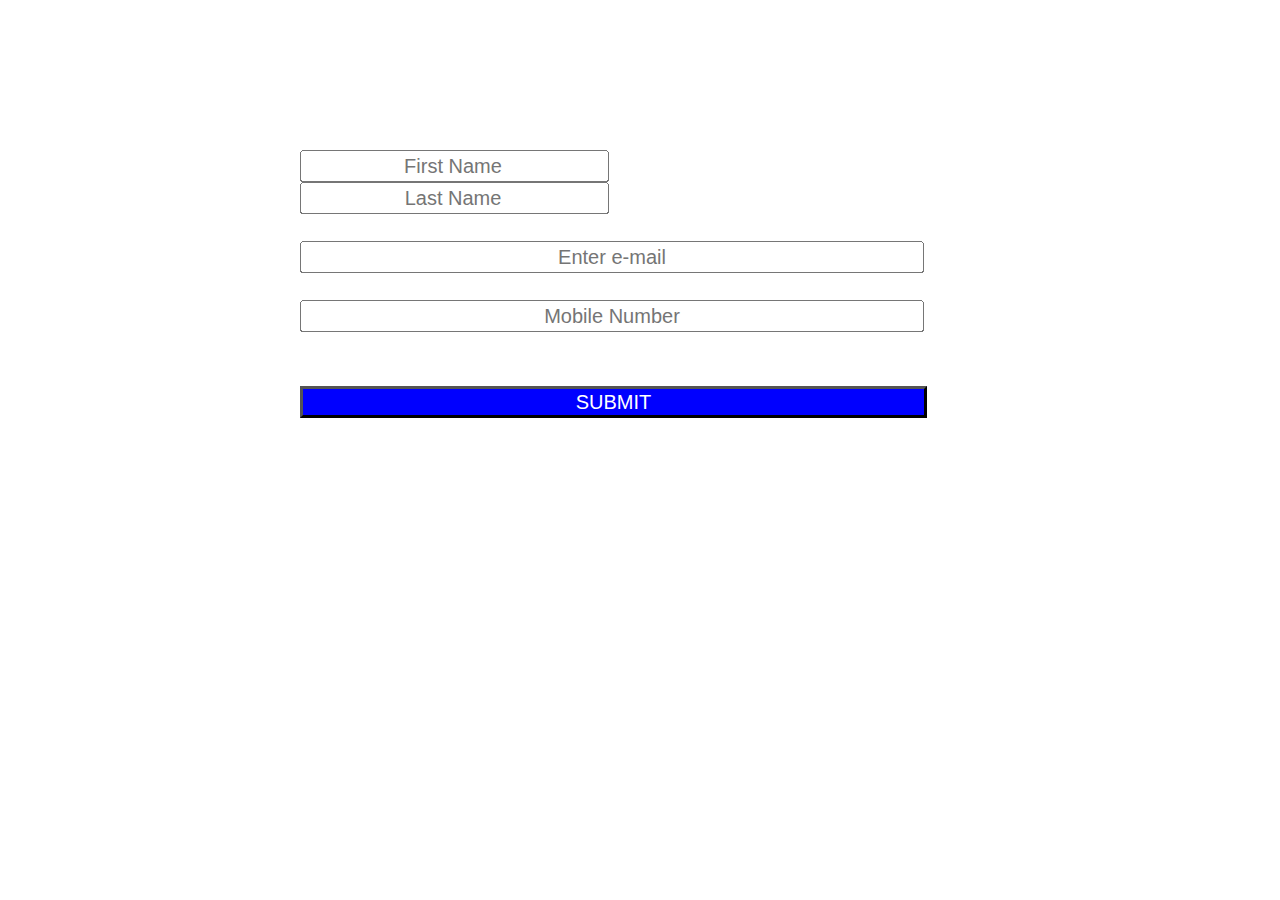
==== form.html @ 673dd90a "sess" ====
<!DOCTYPE html>
<html lang="en">
<head>
    <meta charset="UTF-8">
    <meta http-equiv="X-UA-Compatible" content="IE=edge">
    <meta name="viewport" content="width=device-width, initial-scale=1.0">
    <title>Document</title>

</head>
<title>form</title>
<link rel="stylesheet" href="./form.css">
<body>
    <form action="">
    <div>
            <input type="text" id="name"  placeholder="First Name" minlength="4" maxlength="10" required>
            <input type="text" id="name" placeholder="Last Name" minlength="4" maxlength="10" required> <br><br>

            <input type="email" class="common" placeholder="Enter e-mail"  required> <br><br>

            <input type="tel" class="common"  placeholder="Mobile Number" minlength="10" maxlength="10" required><br><br><br>

            <button type="submit" class="submit">SUBMIT</button>     
    </div>
    </form>
</body>
</html>
---- form.css ----
body{
   margin: 0%;
    padding: 0%;
    min-width: 100%;
    overflow-x: hidden;
}
form{
    padding-left: 200px ;
    padding-right: 250px;
    padding-top: 100px;
    zoom: 150%;
    border-color: blue;
    align-items: center;
}
.common{
    text-align: center;
    width: 408px;
}
.submit{
    width: 418px;
    background-color: blue;
    color: white;
}
#name{
    padding-left: 0%;
    text-align: center;
    width: 200px;
}
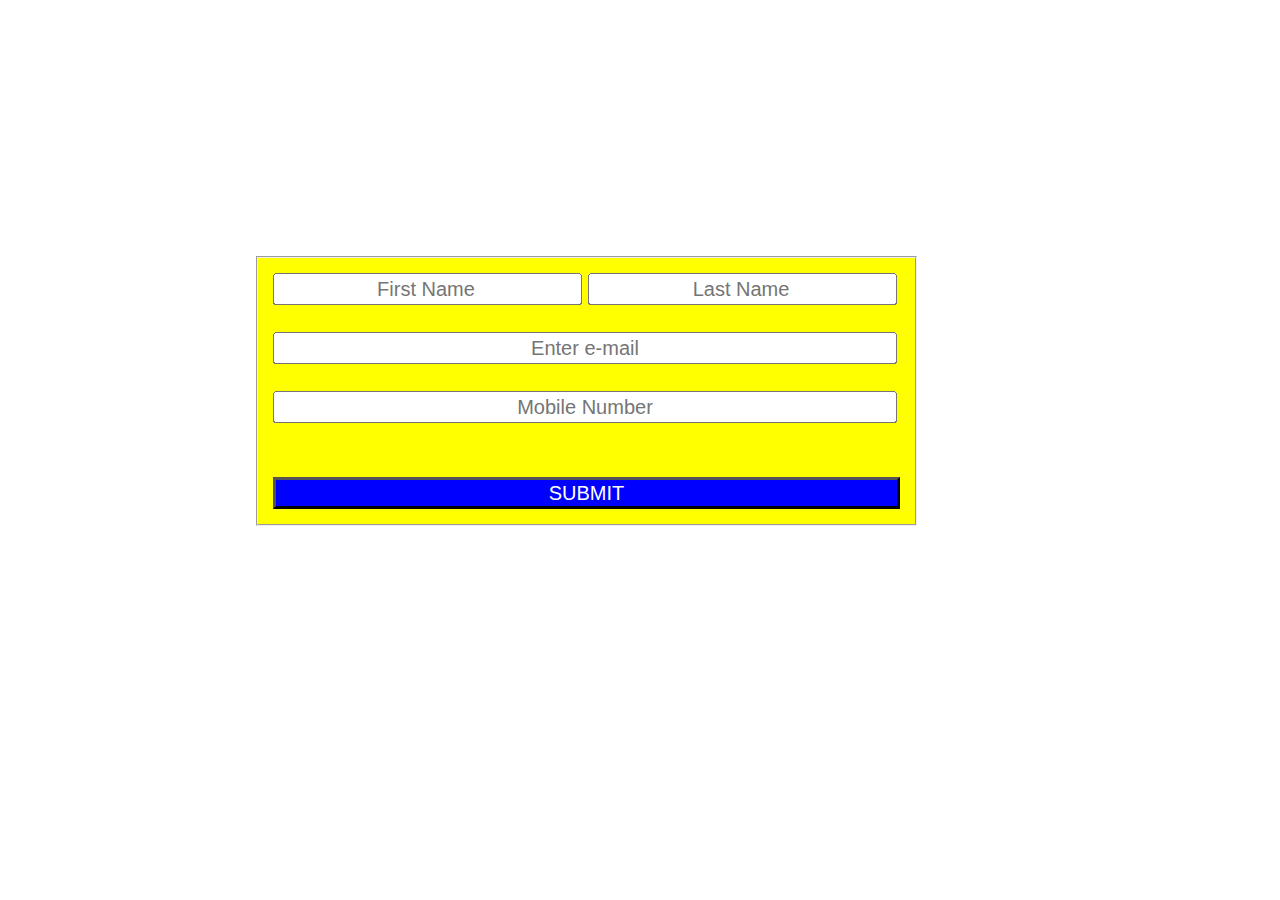
==== commit ccbf57a5: "sess" ====
--- a/form.html
+++ b/form.html
@@ -10,8 +10,9 @@
 <title>form</title>
 <link rel="stylesheet" href="./form.css">
 <body>
-    <form action="">
-    <div>
+    <fieldset>
+    <form>
+    
             <input type="text" id="name"  placeholder="First Name" minlength="4" maxlength="10" required>
             <input type="text" id="name" placeholder="Last Name" minlength="4" maxlength="10" required> <br><br>
 
@@ -20,7 +21,7 @@
             <input type="tel" class="common"  placeholder="Mobile Number" minlength="10" maxlength="10" required><br><br><br>
 
             <button type="submit" class="submit">SUBMIT</button>     
-    </div>
     </form>
+    </fieldset>
 </body>
 </html>--- a/form.css
+++ b/form.css
@@ -1,16 +1,22 @@
 body{
-   margin: 0%;
-    padding: 0%;
+    margin: 0%;
+    padding: 20%;
     min-width: 100%;
     overflow-x: hidden;
 }
+fieldset{
+    margin: 0%;
+    align-content: center;
+    padding: 0%;
+    width: 50%;
+}
 form{
-    padding-left: 200px ;
-    padding-right: 250px;
-    padding-top: 100px;
+    
+    padding: 10px 10px 10px 10px;
     zoom: 150%;
     border-color: blue;
     align-items: center;
+    background-color: yellow;
 }
 .common{
     text-align: center;
@@ -25,4 +31,17 @@
     padding-left: 0%;
     text-align: center;
     width: 200px;
-}+}
+/* @media screen and (min-width:400px) and (min-device-height:800px) and (orientation:portrait){
+   form{
+       background-color: tomato;
+       font-size: 18px;
+   }
+}
+@media screen and (min-width:400px) and (min-device-height:800px) and (orientation:landscape){
+   form{
+       background-color: turquoise;
+       font-size: 12px;
+       line-height: 18px;
+   }    
+} */